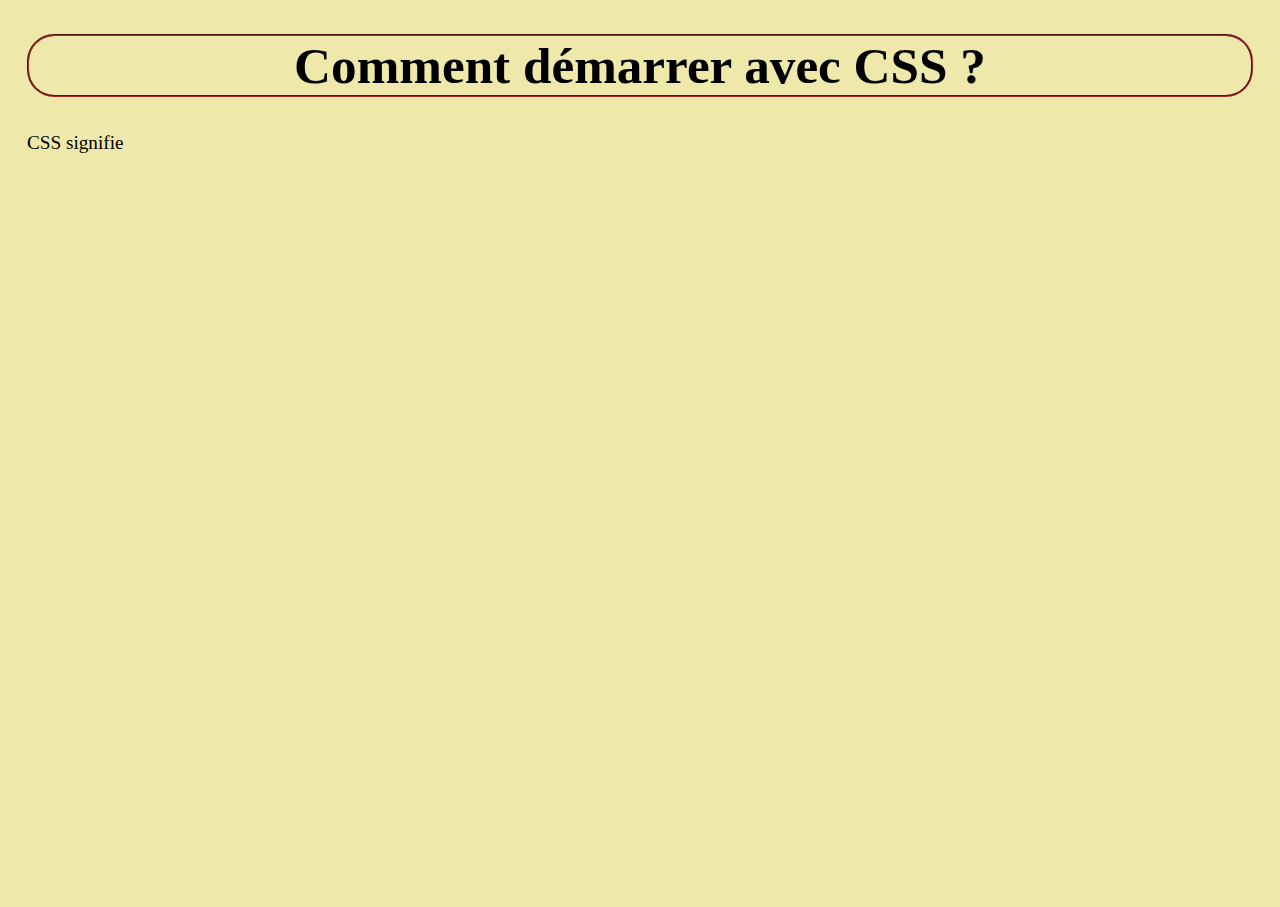
==== CSSDoc/CSS.html @ f9c23264 "Add files via upload" ====
<!DOCTYPE html>

<html>

<head>
    <meta charset="UTF-8"0>
    <link rel="stylesheet" href="../index.css">
    <script src="../index.js"></script>
    <title>Comment démarrer avec CSS ?</title>
</head>

<body>
    <h1>Comment démarrer avec CSS ?</h1>
    <p>CSS signifie </p>
</body>
</html>
---- index.css ----
@charset "UTF-8" ;

body{
    font-size: 1.5vw ;
    background-color: palegoldenrod;
    height: 94vh;
    margin: 3vh;
}

#barrehaute{
    position: fixed ;
    top: 0;
    left: 0;
    width: 100vw;
    margin:1px;
    text-align: center;
    font-size: 2vh;
    height: 3vh;
    background-color: aqua ;
}

#barrebasse{
    position: fixed ;
    top: 97vh;
    left: 0;
    width: 100vw;
    margin: 1px;
    text-align: center;
    font-size: 2vh;
    height: 3vh;
    background-color: burlywood;
}

h1{
    font-size: 4vw ;
    text-align: center ;
    border-color: brown;
    border-style: groove;
    border-radius: 3vh;
    border-width: 2px;
}

h2{
    font-size: 3vw ;
    background-color: blueviolet;
    display:inline;
    border-radius: 2vh;
}
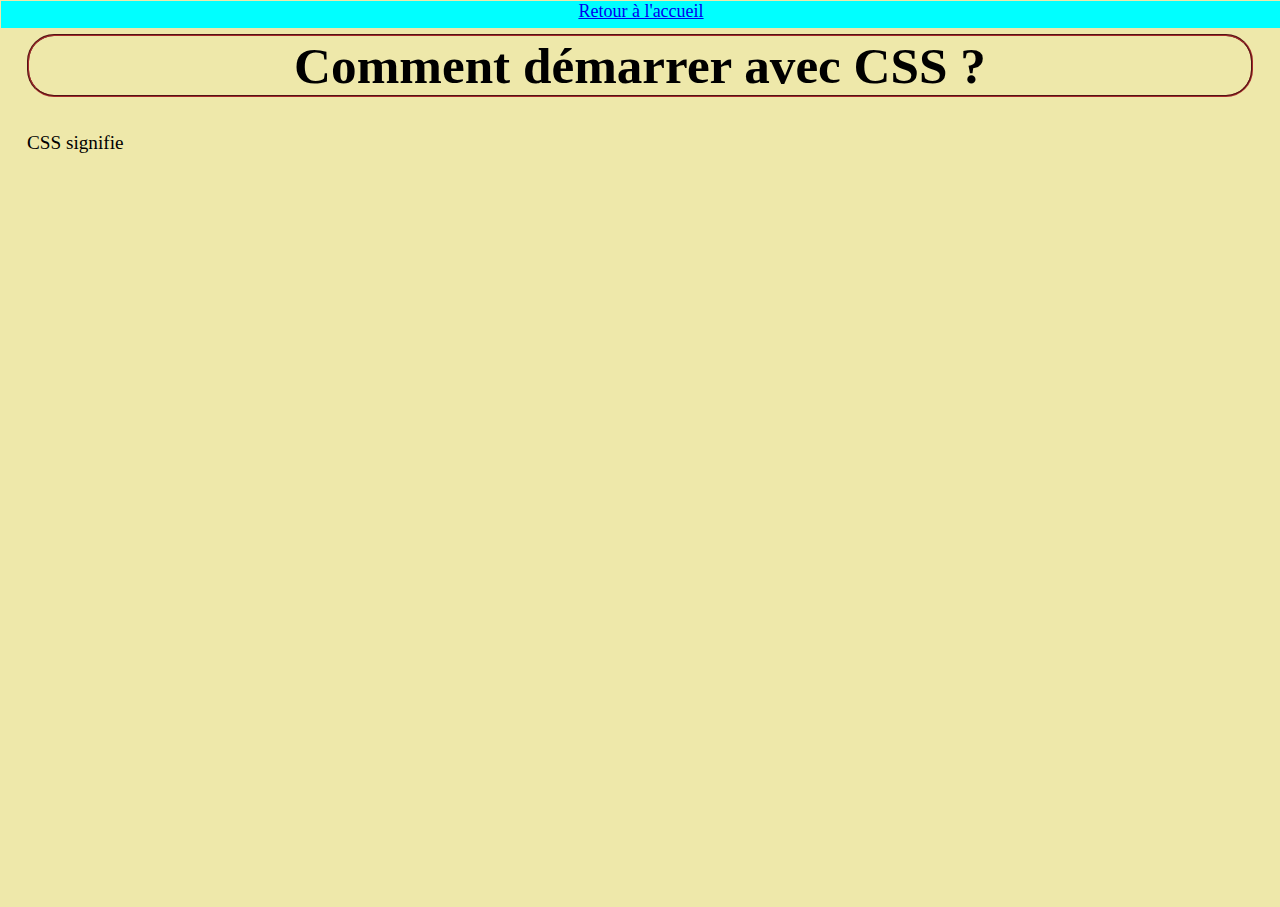
==== commit afc4dda3: "Add files via upload" ====
--- a/CSSDoc/CSS.html
+++ b/CSSDoc/CSS.html
@@ -10,6 +10,10 @@
 </head>
 
 <body>
+    <div id="barrehaute">
+        <a href="../index.html">Retour à l'accueil</a>
+    </div>
+
     <h1>Comment démarrer avec CSS ?</h1>
     <p>CSS signifie </p>
 </body>
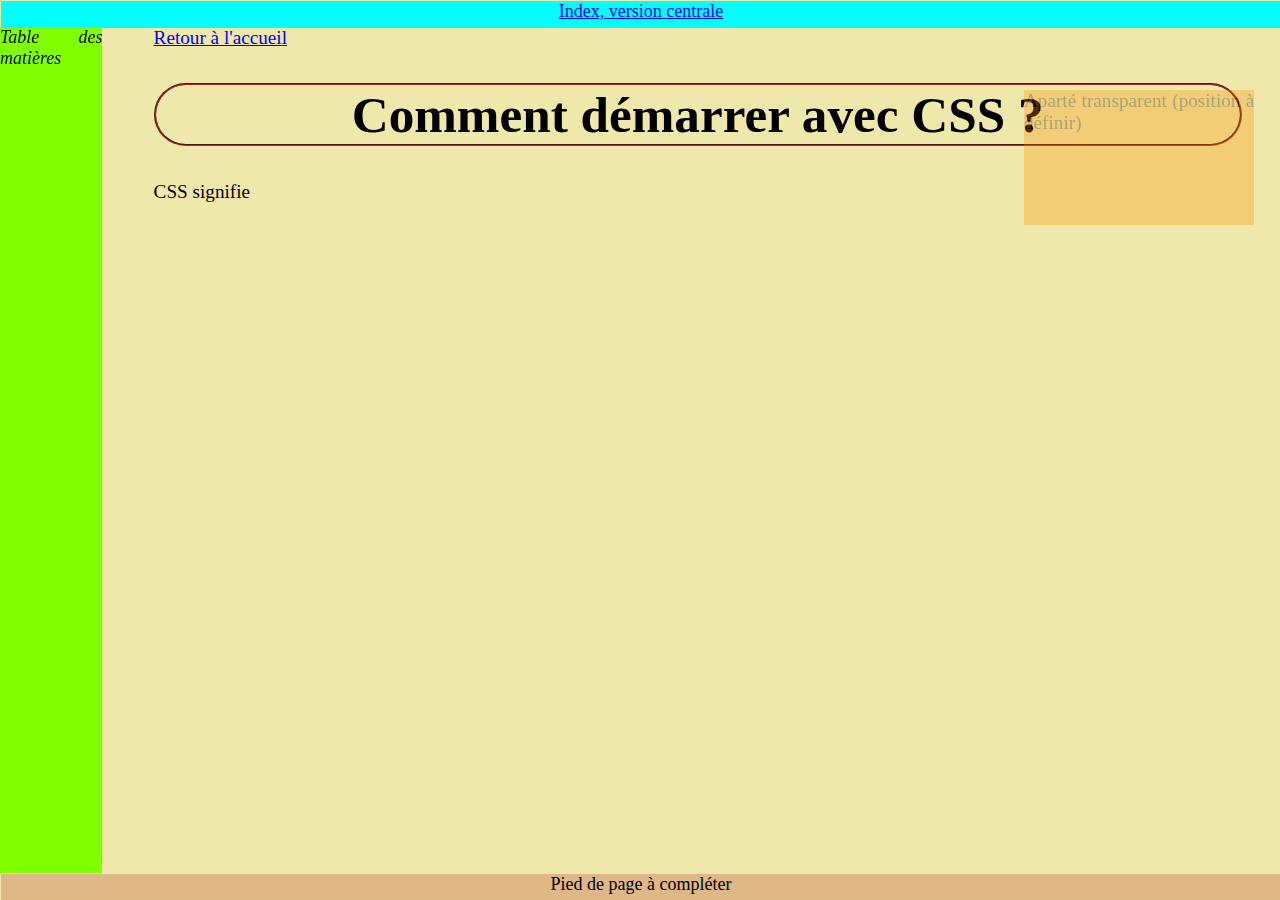
==== commit 867d1049: "djh" ====
--- a/CSSDoc/CSS.html
+++ b/CSSDoc/CSS.html
@@ -5,7 +5,7 @@
 <head>
     <meta charset="UTF-8"0>
     <link rel="stylesheet" href="../index.css">
-    <script src="../index.js"></script>
+    <script src="../pagination.js"></script>
     <title>Comment démarrer avec CSS ?</title>
 </head>
 
--- a/index.css
+++ b/index.css
@@ -4,10 +4,38 @@
     font-size: 1.5vw ;
     background-color: palegoldenrod;
     height: 94vh;
-    margin: 3vh;
+    width: 85vw;
+    margin-top: 3vh;
+    margin-bottom: 3vh;
+    margin-left: 12vw;
+    text-align: justify;
+    counter-reset: titre2;
 }
 
-#barrehaute{
+h1{
+    font-size: 4vw ;
+    width: max-content+2em;
+    text-align: center ;
+    border-color: brown;
+    border-style: groove;
+    border-radius: 1em;
+    border-width: 2px;
+}
+
+h2{
+    width: max-content;
+    font-size: 3vw ;
+    background-color: blueviolet;
+    border-radius: 0.2em;
+    counter-reset: titre3;
+}
+
+h2::before{
+    counter-increment: titre2;
+    content: counter(titre2, upper-roman)". ";
+}
+
+header{
     position: fixed ;
     top: 0;
     left: 0;
@@ -19,7 +47,7 @@
     background-color: aqua ;
 }
 
-#barrebasse{
+footer{
     position: fixed ;
     top: 97vh;
     left: 0;
@@ -31,18 +59,22 @@
     background-color: burlywood;
 }
 
-h1{
-    font-size: 4vw ;
-    text-align: center ;
-    border-color: brown;
-    border-style: groove;
-    border-radius: 3vh;
-    border-width: 2px;
+nav{
+    position:fixed;
+    top:3vh;
+    left:0;
+    width: 8vw;
+    height: 94vh;
+    font-size:2vh;
+    background-color: chartreuse;
 }
 
-h2{
-    font-size: 3vw ;
-    background-color: blueviolet;
-    display:inline;
-    border-radius: 2vh;
-}+aside{
+    position:fixed;
+    top:10vh;
+    left:80vw;
+    width:18vw;
+    height:15vh;
+    background-color: darkorange;
+    opacity:0.3;
+}
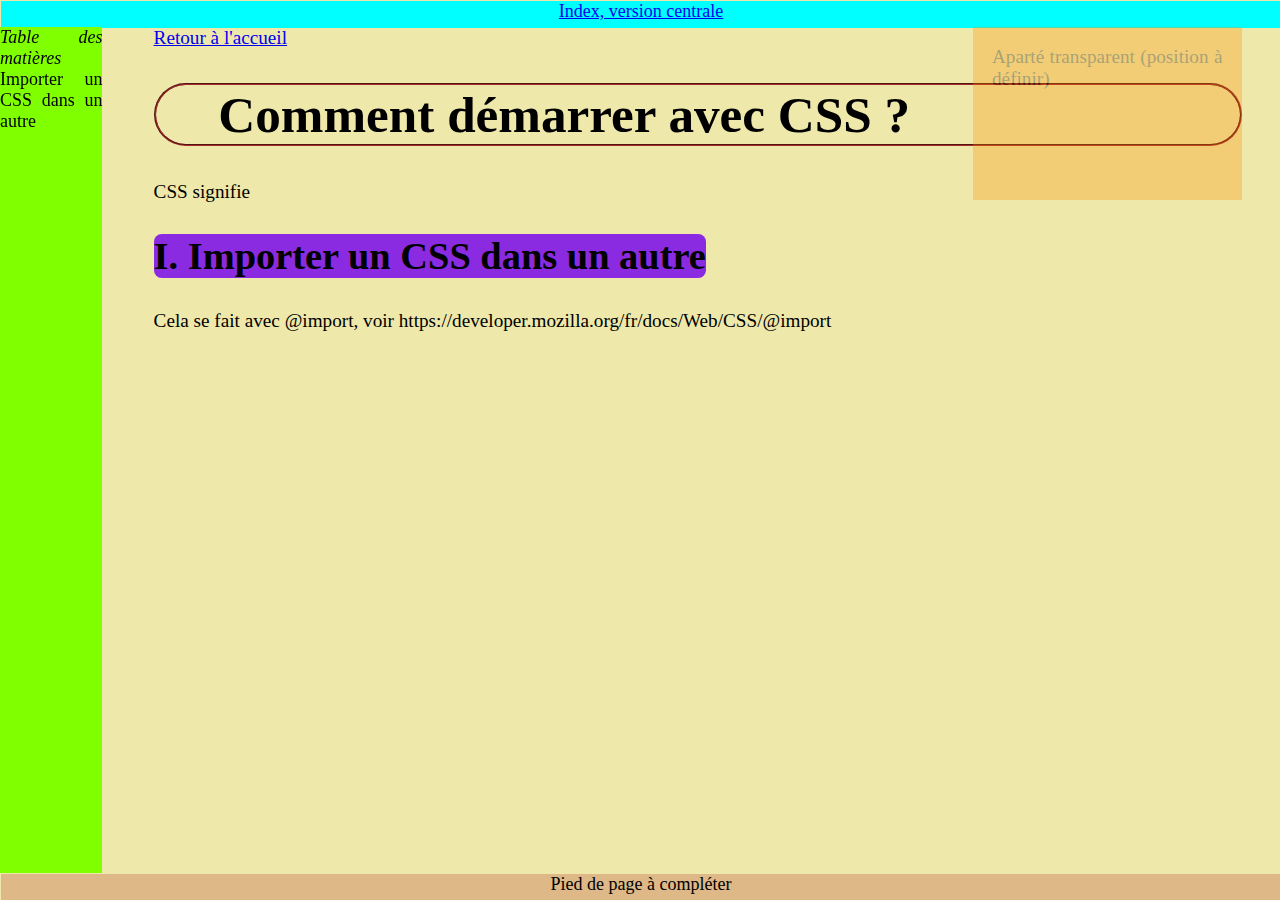
==== commit e0ae0345: "ma" ====
--- a/CSSDoc/CSS.html
+++ b/CSSDoc/CSS.html
@@ -16,5 +16,8 @@
 
     <h1>Comment démarrer avec CSS ?</h1>
     <p>CSS signifie </p>
+
+    <h2>Importer un CSS dans un autre</h2>
+    <p>Cela se fait avec @import, voir https://developer.mozilla.org/fr/docs/Web/CSS/@import</p>
 </body>
 </html>--- a/index.css
+++ b/index.css
@@ -14,7 +14,7 @@
 
 h1{
     font-size: 4vw ;
-    width: max-content+2em;
+    width: calc(max-content+2em);
     text-align: center ;
     border-color: brown;
     border-style: groove;
@@ -70,7 +70,9 @@
 }
 
 aside{
-    position:fixed;
+    position:float;
+    float: right;
+    padding: 1em;
     top:10vh;
     left:80vw;
     width:18vw;
